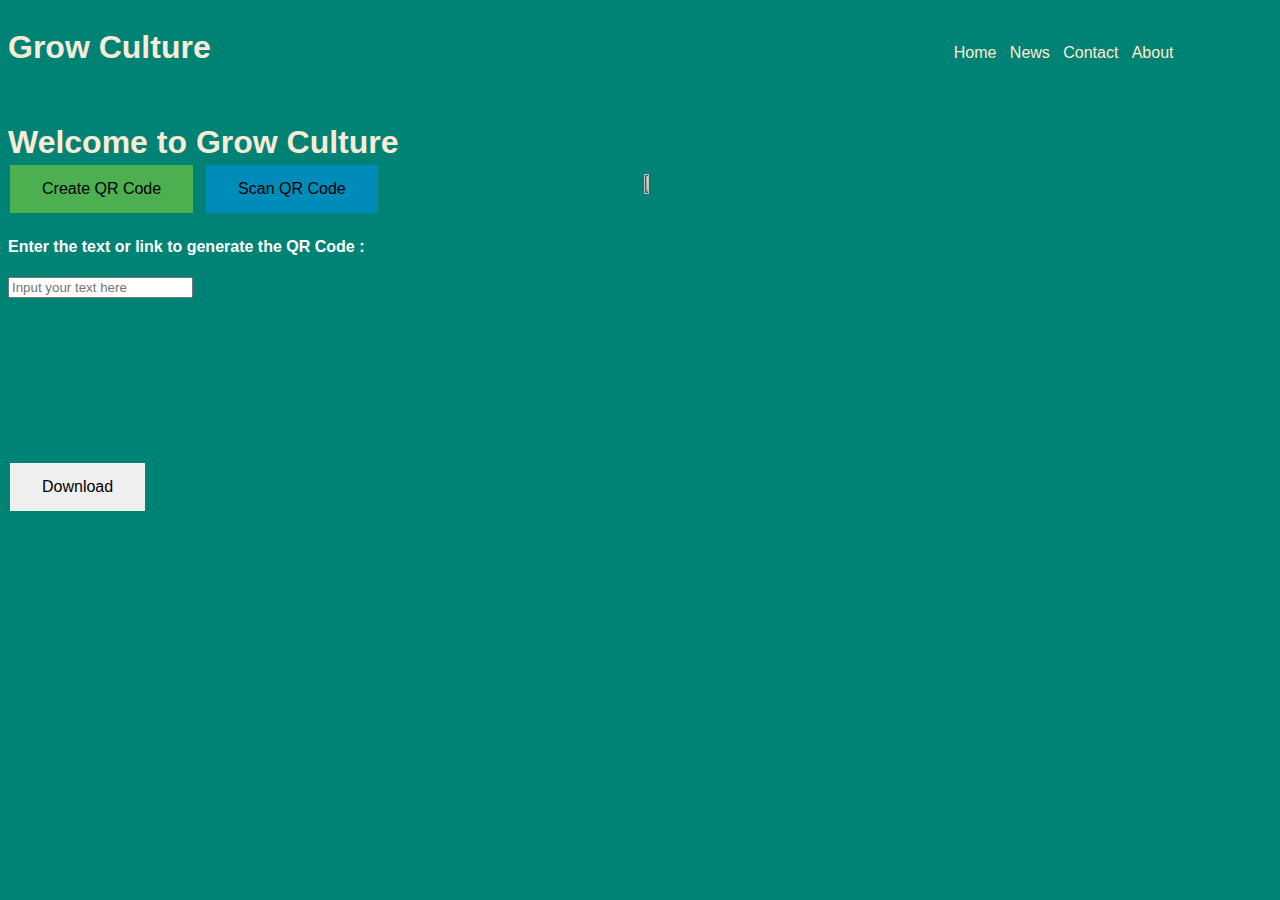
==== index.html @ 23cd145d "Styled main pages" ====
<!DOCTYPE html>
<html lang="en">
<head>
    <meta charset="UTF-8">
    <meta http-equiv="X-UA-Compatible" content="IE=edge">
    <meta name="viewport" content="width=device-width, initial-scale=1.0">
    <title>Grow Culture</title>
    <link rel="stylesheet" href="index.css">
    <link rel="stylesheet" href="Css/qr_toolpage.css">
    <script type="text/javascript" src="JS/jquery.js"></script>
<script type="text/javascript" src="JS/qrcode.js"></script>
</head>
<body id="body">
    <h1 style="display: inline-block;">Grow Culture</h1>&nbsp;&nbsp;&nbsp;&nbsp;&nbsp;&nbsp;&nbsp;&nbsp;&nbsp;&nbsp;&nbsp;&nbsp;&nbsp;&nbsp;&nbsp;&nbsp;&nbsp;&nbsp;&nbsp;&nbsp;&nbsp;&nbsp;&nbsp;&nbsp;

    <!-- <button class="button button1">Green</button>
    <button class="button button2">Blue</button> -->
        
    <ul style="display: inline-block;">
        <li><a href="#home">Home</a></li>&nbsp;&nbsp;
        <li><a href="#news">News</a></li>&nbsp;&nbsp;
        <li><a href="#contact">Contact</a></li>&nbsp;&nbsp;
        <li><a href="#about">About</a></li>&nbsp;&nbsp;
    </ul>
    <br><br><br>
    <div id="div1">
        <b>Welcome to  Grow Culture</b><br>
        <a href="index.html">
            <i class="fa fa-home" aria-hidden="true"></i><button class="button button1">Create QR Code</button>
        </a>
        <a href="index1.html">
            <i class="fa fa-tachometer" aria-hidden="true"></i><button class="button button2">Scan QR Code</button>
        </a>
    </div>
    <div id="div2">
        <img src="ph1.jfif" alt="" width="50%" height="50%">
    </div>
    <br>
    
    
    
      
        <div class="container-fluid">
      
          <!-- Main component for a primary marketing message or call to action -->
          
              
            <h4 style= "color: white;">Enter the text or link to generate the QR Code :</h4>

            <form onsubmit="encrypt();return false;">
                <input type="text" id="qr" name="qr_text" placeholder="Input your text here">
            </form>
            <p id="to_dec"></p>
            <div id="qrResult" style="height: 100px;width: 100px;margin: 15px;padding: 15px;">
                
            </div>
            
            <script type="text/javascript" src="JS/qr_t.js">
            </script>


            <a href="" download="Qr_Scanned" id="scanned">
              <button class="button" type="submit">Download</button>
            </a>

          </div>
        </div>
    
</body>
</html>
---- index.css ----
#body{
    background-color: #008374;
    color: antiquewhite;
    font-family: sans-serif;
}

.button {
    border: none;
    color: black;
    padding: 15px 32px;
    text-align: center;
    text-decoration: none;
    display: inline-block;

    font-size: 16px;
    margin: 4px 2px;
    cursor: pointer;
}


.button:hover{
    background-color: lightgrey;
}
  
.button1 {background-color: #4CAF50;} /* Green */
.button2 {background-color: #008CBA;} /* Blue */

ul {
    list-style-type: none;
    margin: 0;
    padding: 0;
    margin-left: 50%;
}
  
li {
    display: inline;
}

a{
    color: blanchedalmond;
    text-decoration: none;
}

#div1{
    display: inline-block;
    font-size: xx-large;
    font-family: sans-serif;

    width: 50%;
    height: 50%;
}

#div2{
    display: inline-block;
}
---- Css/qr_toolpage.css ----
.sidebar-container {
    position: fixed;
    width: 220px;
    height: 100%;
    left: 0;
    overflow-x: hidden;
    overflow-y: auto;
    background: #1a1a1a;
    color: #fff;
  }
  
  .content-container {
    padding-top: 20px;
  }
  
  .sidebar-logo {
    padding: 10px 15px 10px 30px;
    font-size: 20px;
    background-color: #2574A9;
  }
  
  .sidebar-navigation {
    padding: 0;
    margin: 0;
    list-style-type: none;
    position: relative;
  }
  
  .sidebar-navigation li {
    background-color: transparent;
    position: relative;
    display: inline-block;
    width: 100%;
    line-height: 20px;
  }
  
  .sidebar-navigation li a {
    padding: 10px 15px 10px 30px;
    display: block;
    color: #fff;
  }
  
  .sidebar-navigation li .fa {
    margin-right: 10px;
  }
  
  .sidebar-navigation li a:active,
  .sidebar-navigation li a:hover,
  .sidebar-navigation li a:focus {
    text-decoration: none;
    outline: none;
  }
  
  .sidebar-navigation li::before {
    background-color: #2574A9;
    position: absolute;
    content: '';
    height: 100%;
    left: 0;
    top: 0;
    -webkit-transition: width 0.2s ease-in;
    transition: width 0.2s ease-in;
    width: 3px;
    z-index: -1;
  }
  
  .sidebar-navigation li:hover::before {
    width: 100%;
  }
  
  .sidebar-navigation .header {
    font-size: 12px;
    text-transform: uppercase;
    background-color: #151515;
    padding: 10px 15px 10px 30px;
  }
  
  .sidebar-navigation .header::before {
    background-color: transparent;
  }
  
  .content-container {
    padding-left: 220px;
  }
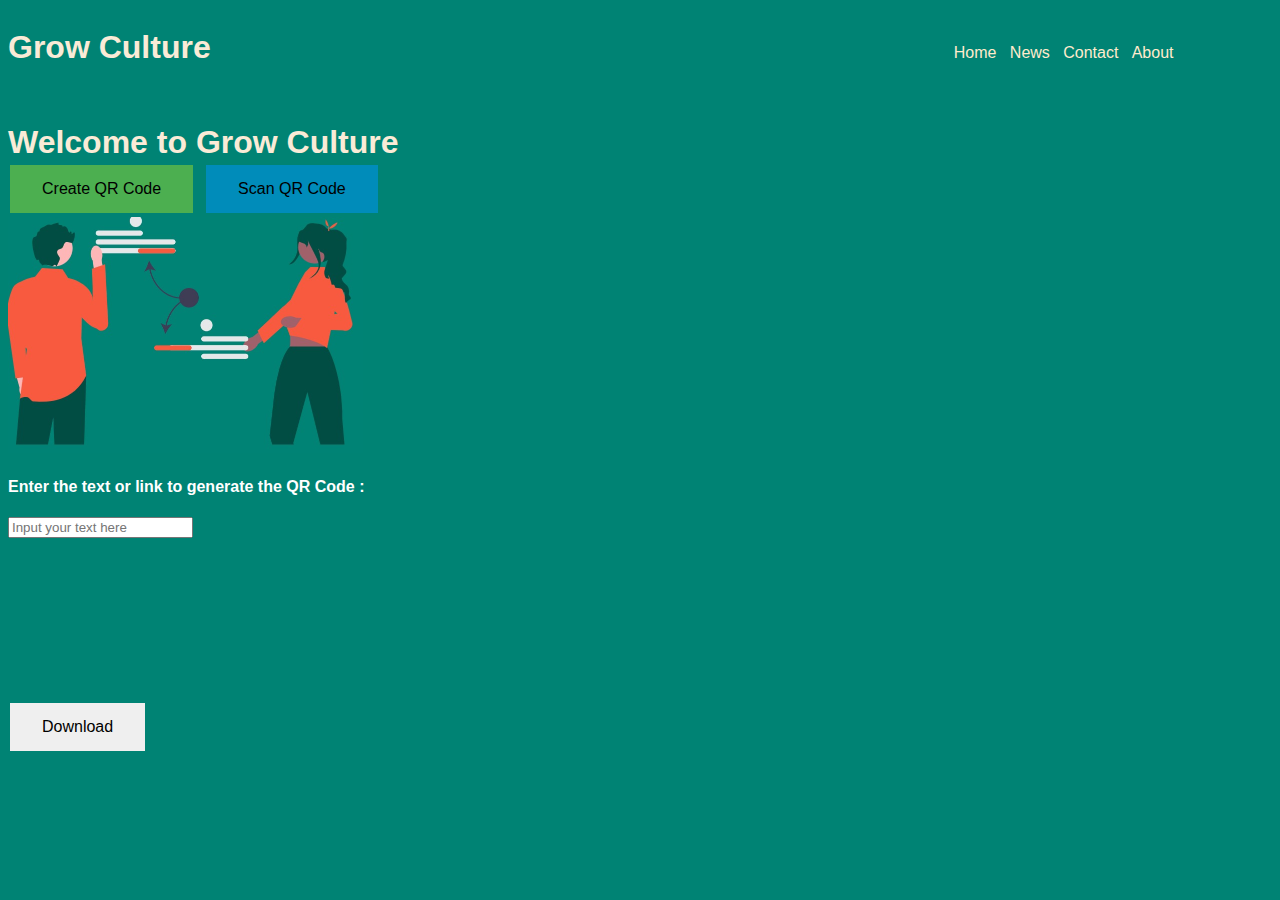
==== commit af37628a: "code workable in localhost before Checkpoint3" ====
--- a/index.html
+++ b/index.html
@@ -11,6 +11,19 @@
 <script type="text/javascript" src="JS/qrcode.js"></script>
 </head>
 <body id="body">
+    <script>
+var BigData;
+function getData(){
+fetch('http://localhost:3000/user/').then((response)=>{
+
+    return response.text();
+}).then((data)=>{
+    BigData=data;
+    console.log(data);
+})
+}
+getData();
+    </script>
     <h1 style="display: inline-block;">Grow Culture</h1>&nbsp;&nbsp;&nbsp;&nbsp;&nbsp;&nbsp;&nbsp;&nbsp;&nbsp;&nbsp;&nbsp;&nbsp;&nbsp;&nbsp;&nbsp;&nbsp;&nbsp;&nbsp;&nbsp;&nbsp;&nbsp;&nbsp;&nbsp;&nbsp;
 
     <!-- <button class="button button1">Green</button>
@@ -39,7 +52,6 @@
     
     
     
-      
         <div class="container-fluid">
       
           <!-- Main component for a primary marketing message or call to action -->
--- a/index.css
+++ b/index.css
@@ -54,3 +54,10 @@
     display: inline-block;
 }
 
+#final{
+    font-size: x-large;
+}
+
+#disp{
+    display: none;
+}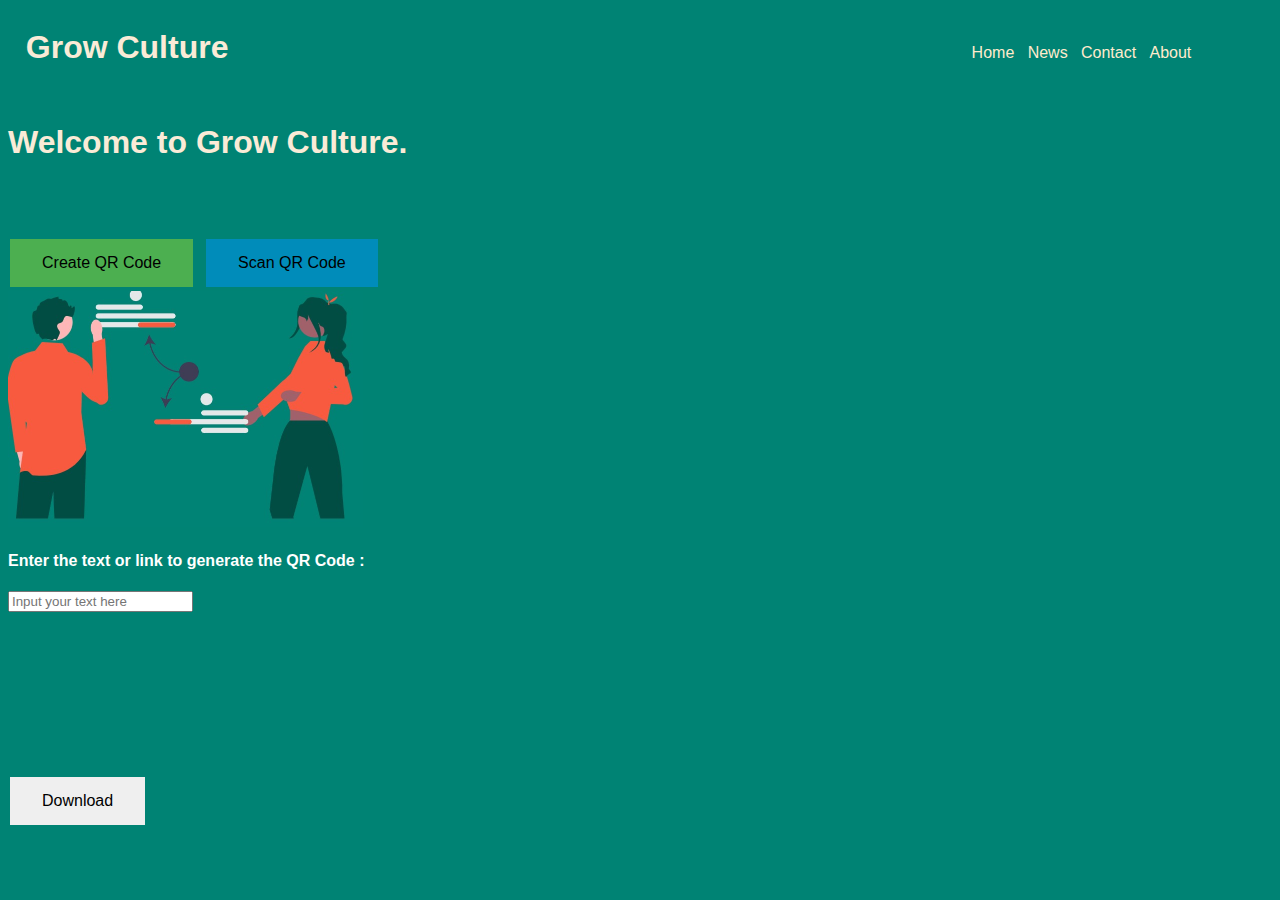
==== commit cccab46e: "shows all updates separately" ====
--- a/index.html
+++ b/index.html
@@ -24,7 +24,7 @@
 }
 getData();
     </script>
-    <h1 style="display: inline-block;">Grow Culture</h1>&nbsp;&nbsp;&nbsp;&nbsp;&nbsp;&nbsp;&nbsp;&nbsp;&nbsp;&nbsp;&nbsp;&nbsp;&nbsp;&nbsp;&nbsp;&nbsp;&nbsp;&nbsp;&nbsp;&nbsp;&nbsp;&nbsp;&nbsp;&nbsp;
+    &nbsp;&nbsp;&nbsp;&nbsp;<h1 style="display: inline-block;">Grow Culture</h1>&nbsp;&nbsp;&nbsp;&nbsp;&nbsp;&nbsp;&nbsp;&nbsp;&nbsp;&nbsp;&nbsp;&nbsp;&nbsp;&nbsp;&nbsp;&nbsp;&nbsp;&nbsp;&nbsp;&nbsp;&nbsp;&nbsp;&nbsp;&nbsp;
 
     <!-- <button class="button button1">Green</button>
     <button class="button button2">Blue</button> -->
@@ -37,7 +37,7 @@
     </ul>
     <br><br><br>
     <div id="div1">
-        <b>Welcome to  Grow Culture</b><br>
+        <b>Welcome to  Grow Culture.</b><br><br><br>
         <a href="index.html">
             <i class="fa fa-home" aria-hidden="true"></i><button class="button button1">Create QR Code</button>
         </a>
--- a/index.css
+++ b/index.css
@@ -60,4 +60,14 @@
 
 #disp{
     display: none;
+}
+
+#final{
+    flex-wrap: nowrap;
+}
+
+.final{
+    margin: 10px;
+    border-style: dashed;
+    border-color: black;
 }